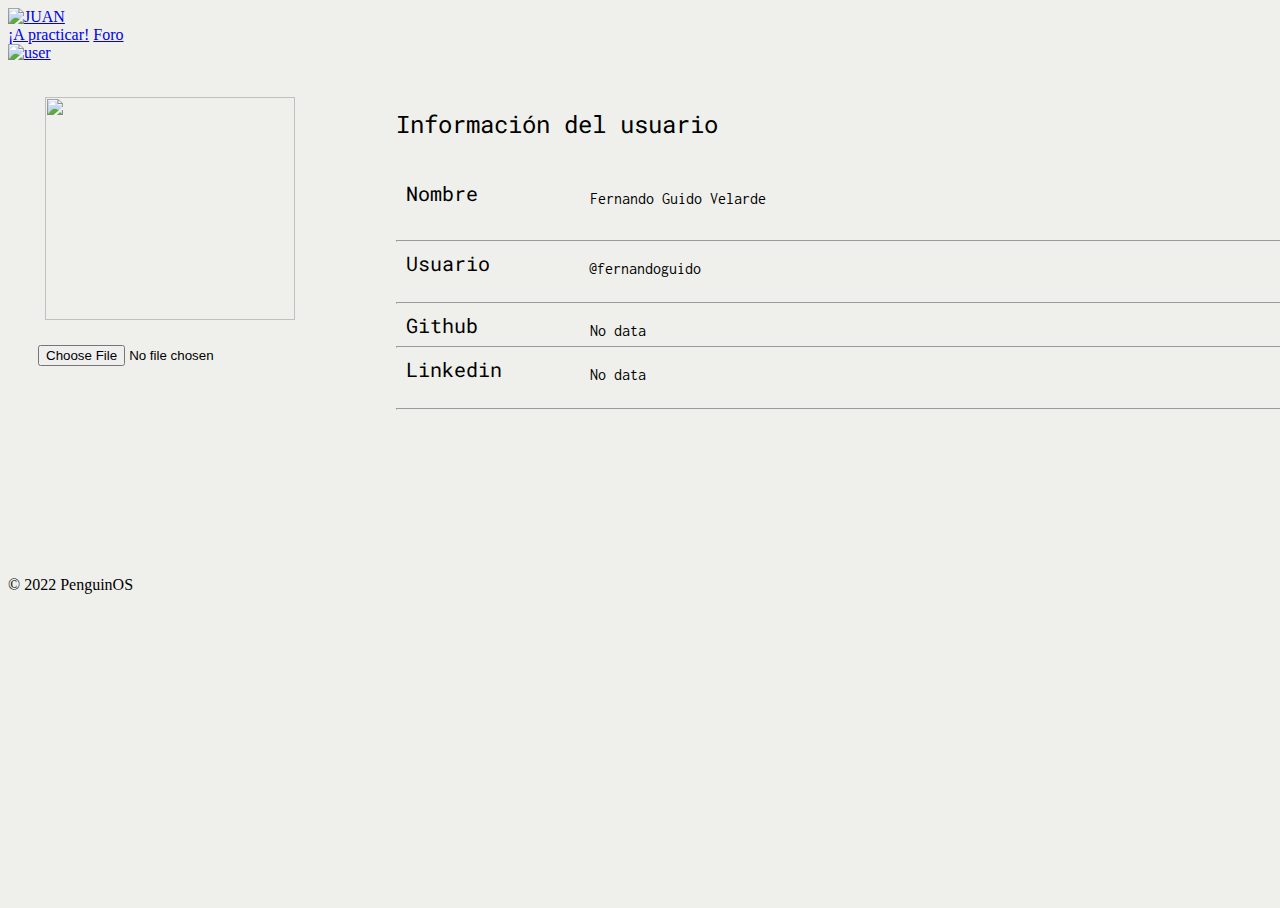
==== editProfile.html @ 4a19abc8 "editProfile - HTML & CSS" ====
<!DOCTYPE html>
<html lang="en">
<head>
    <meta charset="UTF-8">
    <meta http-equiv="X-UA-Compatible" content="IE=edge">
    <meta name="viewport" content="width=device-width, initial-scale=1.0">
    <link rel="preconnect" href="https://fonts.googleapis.com">
    <link rel="preconnect" href="https://fonts.gstatic.com" crossorigin>
    <link href="https://fonts.googleapis.com/css2?family=Inconsolata:wght@400;700&family=Roboto+Mono:wght@400;700&display=swap" rel="stylesheet">
    <title>Perfil</title>
    <link rel="stylesheet" href="./style.css">
    <link rel="stylesheet" href="./CSS/style_profile.css">
    <link rel="icon" href="imagenes/juan_mostacho.png">
    <script type=module src=main.js></script>

</head>
<my-header></my-header>
<body>
    <div class="edit_profilePic">
        <div id="profilePic"><img src="./imagenes/kittyProfile.jpg"></div>
        <div id="changePic"class="edit">
            <input type="file" />
        </div>
        <div class="edit_user_info">
            <div id="userInfoTitle "class="title">Información del usuario</div>
            <div class="editInfo">
                <div id="nameInfo">
                    <div id="nameTitle" class="subtitles">Nombre</div>
                    <div id="name">Fernando Guido Velarde</div>
                    <img src="./imagenes/lock-icon-11.png">
                </div>
                <br>
                <hr>
                <div id="userInfo">
                    <div id="userTitle" class="subtitles">Usuario</div>
                    <div id="user">@fernandoguido</div>
                    <a id="userEdit" class="edit" href="#popup1">Editar</a>
                </div>
                <div id="popup1" class="overlay">
                    <div class="popup">
                        <div class="title">Cambio de username</div>
                        <a class="close" href="#">&times;</a>
                        <div class="content">
                            <form>
                                <br>
                                <label for="oldUser">Username actual:</label><br>
                                <input type="text" id="ouser" name="ouser"><br>
                                <label for="newUser">Nuevo usuario:</label><br>
                                <input type="text" id="nuser" name="nuser"><br><br>
                                <input type="submit" value="Guardar">
                            </form>
                        </div>
                    </div>
                </div>
                <br>
                <hr>
                <div id="githubInfo">
                    <div id="githubTitle" class="subtitles">Github</div>
                    <div id="github">No data</div>
                    <a id="githubEdit"class="edit" href="#">Editar</a>
                </div>
                <hr>
                <div id="linkedinInfo">
                    <div id="linkedinTitle" class="subtitles">Linkedin</div>
                    <div id="linkedin">No data</div>
                    <a id ="linkedinEdit" class="edit" href="#">Editar</a>
                </div>
                <br>
                <hr>
            </div>
          

        </div>

    </div>

</body>
<my-footer></my-footer>
</html>
---- CSS/style_profile.css ----
html,body{
    height: 100%;
}
body{
    background-color: #EFF0EB;
    display:block;

}
.title{
    font-family: "Roboto Mono";
    font-size: 24px;
}
.info{
    position: relative;
    width: 436px;
    height: 1137px;
    left: 18px; 
    top: 26px;
    background: #F0C561;
    border-radius: 10px;
}

.username{
    position:absolute;
    top:23px;
    right:77px;
    font-family: "Roboto Mono";
}
.name{
    font-size: 24px;
}
.user{
    font-size: 16px;
}
.rank{
    position:absolute;
    font-size:20px;
    top:74px;
}
.profile_pic img{
    position:absolute;
    width: 119px;
    height: 109px;
    left:25px;
    top:18px; 
}
.edit a{
    position:absolute;
    font-family: "Roboto Mono";
    background-color: #FE79C6;
    padding: 14px 112px;
    font-size:20px;
    border: none;
    color: white;
    border-radius: 18px;
    left:25px;
    width: 160px;
    height: 30px;
    text-decoration: none;

}
.edit a:hover{
    background-color: #CF6CB4;
    transition: 0.2s;
    
}
.edit_profile{ 
    top:153px;
}
.edit_bio{
    top:224px;
}
.social_media{
    position:absolute;
    top:310px;
    font-family: "Inconsolata";
    left:23px;
    width: 436px;
}


.github:link{
    color:black;
}

.linkedin:link{
    color:black;
}
.logo img{
    width: 29px;
    height: 29px;
}
.link{
    position:absolute;
    left:55px;
    font-size: 16px;;
}

.web_activity{
    position:absolute;
    top:439px;
    left:18px;
}
    
.detailed_progress{
    position: relative;
    width: 491px;
    height: 335px;
    left: 486px; 
    bottom:1111px;

    background: #F0C561;
    border-radius: 10px;
}
#titleProblems{
    position: absolute;
    top:18px;
    left:18px;
}
.courses{
    position: absolute;
    left:18px;
    top:64px;
}
.titleCourse{
    font-family: "Inconsolata";
    font-size: 20px;
}
.progress{
    position: absolute;
    background-color: white;
    width: 134px;
    height: 22px;
    border-radius: 7px;
    left:330px;
    top:0px;
    font-family: "Roboto Mono";
    text-align: center;
    color: rgb(255,255,255,0 );
}
.progress:hover{
    color: black;
    transition: 0.8s;
}
#courseTwo{
    position: absolute;
    top:62px;
}
#courseThree{
    position: absolute;
    top:137px;
}
#courseFour{
    position: absolute;
    top:202px;
}
#titleGProgress{
    position: absolute;
    top:18px;
    left:18px;
}
.general_progress{
    position: absolute;
    width: 418px;
    height: 334px;
    left: 1001px;
    top: 94px;
    background: #F0C561;
    border-radius: 10px;
    
}
.progressG:hover{
    color: rgb(0,0,0,1 );
    transition: 0.8s ease-in-out;
}
.progressG{
    position: absolute;
    top:30px;
    left:10px;
    align-items: center;
    display: flex;
    flex-direction: column;
    color: rgb(0,0,0,0 );
    width:400px;
    padding:25px 0;
    border-radius: 8px;
    background-color: rgb(255,255,255,0 );
}

.circular_progress{
    position:relative;
    width:250px;
    height: 250px;
    border-radius: 50%;
    background: conic-gradient(#9ACEAC 0deg,white 0deg);
}

.progress-value{
    font-family: "Roboto Mono";
    font-size: 36px;
    position:relative;
    top:105px;
    left:105px;
    
}

.forum-entries{
    position: relative;
    width: 934px;
    height: 773px;
    left: 486px; 
    bottom:1085px;

    background: #F0C561;
    border-radius: 10px;
}
#entriesTitle{
    position: absolute;
    top:18px;
    left:18px;
}
.group_entries{
    position: relative;
    top:76px;
    left:29px;
}
ul{
    list-style: none;
    padding: 0;
	margin: 0;
	max-width: 811px;
    
	position: relative;
    
}
li{
    height:70px;
    padding: 21px 24px;
	border-radius: 18px;
	background: #52A4B9;
    color:white;
}

#entry2{
    position: relative;
    top:32px;
    background: #57C7FF;
}
#entry3{
    position: relative;
    top:64px;
    background: #9ACEAC;
}
.time{
    
    font-family: "Roboto Mono";
    font-size: 20px;
    float:right;
}
.entries{
    position: relative;
    font-family: "Inconsolata";
    font-size: 20px;
    top:24px;
}
#profilePic img{
    position: relative;
    width: 250px;
    height: 223px;
    left:37px;
    top:35px;
}
.edit{
    font-family: "Roboto Mono";
    font-size: 20px;
}
#changePic{
    position:relative;
    top:50px;
    left:30px;

}
.edit_user_info{
    position:relative;
    left:388px;
    bottom:208px;
    width: 970px;
}
.editInfo{
    position: relative;
    top:50px;
}

hr{

    width: 100%;
}

.subtitles{
    
    font-family: "Roboto Mono";
    font-size: 20px;
}
#nameTitle{
    position: relative;
    float:left;  
    left: 10px;
    bottom:10px;

}
#name{
    position: relative;
    right:600px;
    float:right;    
    font-family: "Inconsolata";
}
#nameInfo img{
    position: relative;
    left: 870px;
    width: 20px;
    height: 20px;
}
#userTitle{
    position: relative;
    float:left;  
    left: 10px;
    bottom:10px;

}
#userInfo{
    position: relative;
    top:10px;
}
#user{
    position: relative;
    right:665px;
    float:right;    
    font-family: "Inconsolata";
}

#userEdit{
    position: relative;
    left: 800px;
    text-decoration: none;
    color:black;
}
#userEdit:hover{
    text-decoration: underline;
}
form{
    font-family: "Roboto Mono";
}
#ouser{
    font-family:"Inconsolata";
}
#nuser{
    font-family:"Inconsolata";
}
.overlay {
    position: fixed;
    top: 0;
    bottom: 0;
    left: 0;
    right: 0;
    background: rgba(0, 0, 0, 0.7);
    transition: opacity 500ms;
    visibility: hidden;
    opacity: 0;
  }
  .overlay:target {
    visibility: visible;
    opacity: 1;
  }
  
  .popup {
    margin: 70px auto;
    padding: 20px;
    background: #EFF0EB;
    border-radius: 5px;
    width: 30%;
    position: relative;
    transition: all 5s ease-in-out;
  }
  
  .popup h2 {
    margin-top: 0;
    color: #333;
    font-family: Tahoma, Arial, sans-serif;
  }
  .popup .close {
    position: absolute;
    top: 20px;
    right: 30px;
    transition: all 200ms;
    font-size: 30px;
    font-weight: bold;
    text-decoration: none;
    color: #333;
  }
  .popup .close:hover {
    color: #06D85F;
  }
  .popup .content {
    max-height: 30%;
    overflow: auto;
  }
  .save{
    width: 160px;
    height: 47px;
    background-color: #57C7FF;

   
  }
  
  @media screen and (max-width: 700px){
    .box{
      width: 70%;
    }
    .popup{
      width: 70%;
    }
  }


form{
    font-family: "Roboto Mono";
}
#ouser{
    font-family:"Inconsolata";
}
#nuser{
    font-family:"Inconsolata";
}
#githubTitle{
    position: relative;
    float:left;  
    left: 10px;

}
#github{
    position: relative;
    right:720px;
    float:right;    
    font-family: "Inconsolata";
    top:10px;
}

#githubEdit{
    position: relative;
    left: 814px;
    text-decoration: none;
    color:black;
}
#githubEdit:hover{
    text-decoration: underline;
}
#linkedinTitle{
    position: relative;
    float:left;  
    left: 10px;

}
#linkedin{
    position: relative;
    right:720px;
    float:right;    
    font-family: "Inconsolata";
    top:10px;
}

#linkedinEdit{
    position: relative;
    left: 790px;
    text-decoration: none;
    color:black;
    top:10px;
}
#linkedinEdit:hover{
    text-decoration: underline;
}
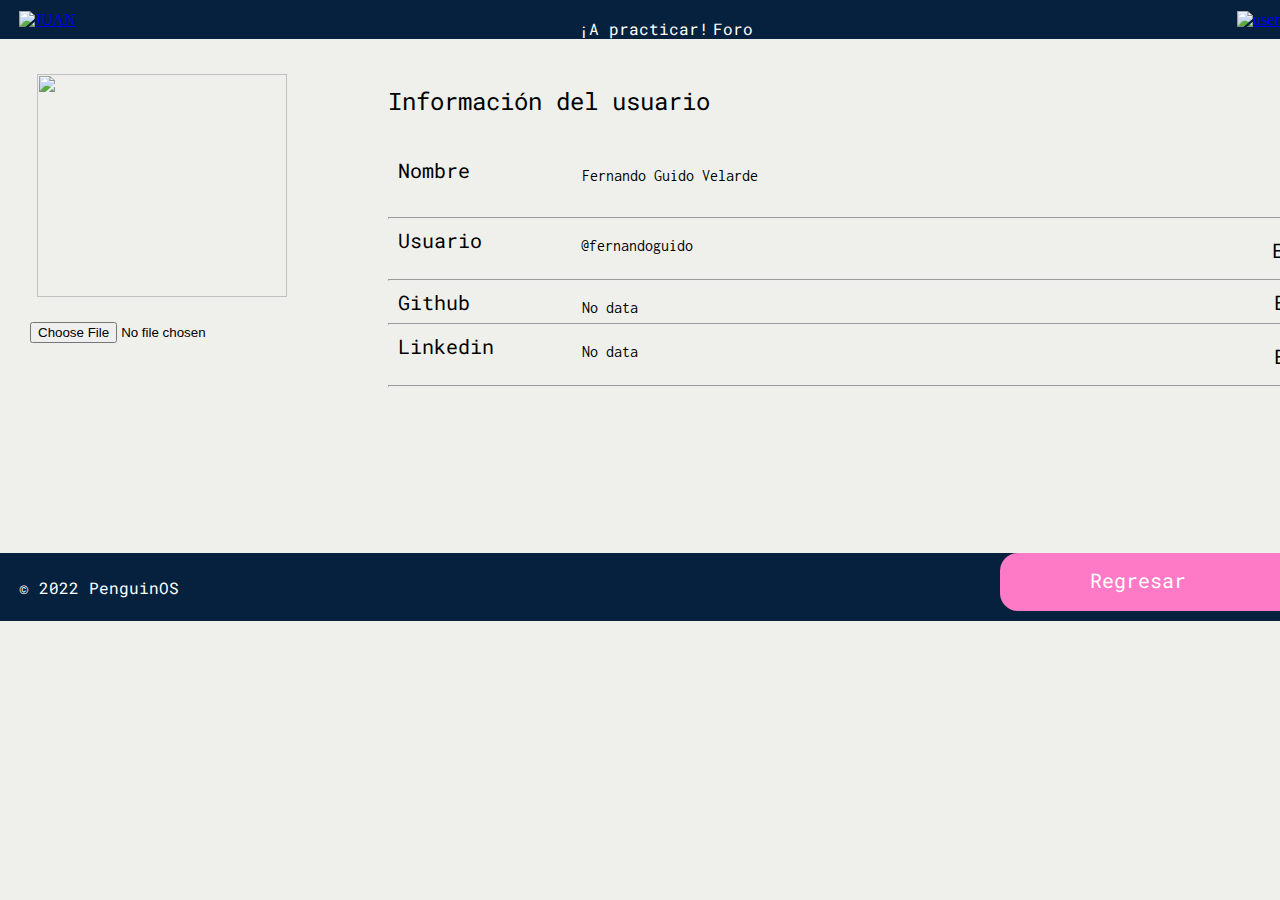
==== commit 3b9c603b: "Correcciones" ====
--- a/editProfile.html
+++ b/editProfile.html
@@ -14,10 +14,25 @@
     <script type=module src=main.js></script>
 
 </head>
+<style>
+    logo1{
+        width: 60px;
+        height: 63px;
+        background: url(imagenes/juan_mostacho.png);
+        background-repeat: no-repeat;
+        background-position: center center;
+        background-size: cover;
+        opacity: 1;
+        position: absolute;
+        left: 6px;
+        top: 0px;
+        overflow: hidden;
+    }
+</style>
 <my-header></my-header>
 <body>
     <div class="edit_profilePic">
-        <div id="profilePic"><img src="./imagenes/kittyProfile.jpg"></div>
+        <div id="profilePic"><img src="imagenes/kittyProfile.jpg"></div>
         <div id="changePic"class="edit">
             <input type="file" />
         </div>
@@ -27,7 +42,7 @@
                 <div id="nameInfo">
                     <div id="nameTitle" class="subtitles">Nombre</div>
                     <div id="name">Fernando Guido Velarde</div>
-                    <img src="./imagenes/lock-icon-11.png">
+                    <img src="imagenes/lock-icon-11.png">
                 </div>
                 <br>
                 <hr>
@@ -68,10 +83,12 @@
                 <br>
                 <hr>
             </div>
-          
-
         </div>
 
+    </div>
+
+    <div class="backing">
+        <a href="profile.html" type="button" class="back_to_profile">Regresar</a>
     </div>
 
 </body>
--- a/style.css
+++ b/style.css
@@ -0,0 +1,320 @@
+header{
+    display: flex;
+    justify-content: space-between;
+    align-items: center;
+    background-color: #05213D;
+}
+
+body{
+    margin: 0;
+    padding: 0;
+}
+
+
+.container{
+    position: relative;
+    width: 1000px;
+    height: 300px;
+    margin: 240px auto;
+}
+
+.container .box{
+    position: relative;
+    width: calc(483px - 20px);
+    height: calc(300px - 20px);
+    background: #D9D9D9;
+    float: left;
+    margin: 15px;
+    box-sizing: border-box;
+    overflow: hidden;
+    top: 593px;
+    left: 98px;
+}
+.MOVER{
+    left: 321px;
+    top: 390px;
+}
+.usuer1{
+    position: absolute;
+    width: 68px;
+    height: 18px;
+    left: 631px;
+    top: 362px;
+    font-family: 'Roboto Mono';
+    font-style: normal;
+    font-weight: 400;
+    font-size: 14px;
+    line-height: 18px;
+    text-decoration-line: underline;
+    color: #000000;
+}
+.usuer2{
+    position: absolute;
+    width: 84px;
+    height: 17px;
+    left: 896px;
+    top: 252px;
+    font-family: 'Roboto Mono';
+    font-style: normal;
+    font-weight: 400;
+    font-size: 14px;
+    line-height: 17px;
+    text-decoration-line: underline;
+    color: #000000;
+}
+.usuer3{
+    position: absolute;
+    width: 70px;
+    height: 17px;
+    left: 1175px;
+    top: 362px;
+    font-family: 'Roboto Mono';
+    font-style: normal;
+    font-weight: 400;
+    font-size: 14px;
+    line-height: 17px;
+    text-decoration-line: underline;
+    color: #000000;
+}
+.logo1{
+    width: 75px;
+    height: 72px;
+    background: url(imagenes/juan_mostacho.png);
+    background-repeat: no-repeat;
+    background-position: center center;
+    background-size: cover;
+    opacity: 1;
+    position: absolute;
+    left: 6px;
+    top: 0px;
+    overflow: hidden;
+}
+.imga1{
+    width: 205px;
+    height: 202px;
+    background: url(imagenes/bombom.jpg);
+    background-repeat: no-repeat;
+    background-position: center center;
+    background-size: cover;
+    opacity: 1;
+    position: absolute;
+    left: 561px;
+    top: 390px;
+    overflow: hidden;
+}
+.imga2{
+    width: 205px;
+    height: 202px;
+    background: url(imagenes/animal.jpg);
+    background-repeat: no-repeat;
+    background-position: center center;
+    background-size: cover;
+    opacity: 1;
+    position: absolute;
+    left: 840px;
+    top: 280px;
+    overflow: hidden;
+}
+.imga3{
+    width: 205px;
+    height: 202px;
+    background: url(imagenes/burbuja.jpg);
+    background-repeat: no-repeat;
+    background-position: center center;
+    background-size: cover;
+    opacity: 1;
+    position: absolute;
+    left: 1116px;
+    top: 390px;
+    overflow: hidden;
+}
+.imga4{
+    background: url(imagenes/china.jpg);
+    background-repeat: no-repeat;
+    background-position: center center;
+    background-size: cover;
+    opacity: 1;
+    position: absolute;
+    overflow: hidden;
+    position: absolute;
+    width: 186px;
+    height: 276px;
+    top: 871px;
+    left:1059px;
+}
+.imga5{
+    background: url(imagenes/rabbit.jpg);
+    background-repeat: no-repeat;
+    background-position: center center;
+    background-size: cover;
+    opacity: 1;
+    position: absolute;
+    overflow: hidden;
+    position: absolute;
+    width: 186px;
+    height: 276px;
+    left: 565px;
+    top: 871px;
+}
+.textpre{
+    position: absolute;
+    width: 476px;
+    height: 47px;
+    left: 77px;
+    top: 723px;
+    font-family: 'Roboto Mono';
+    font-style: normal;
+    font-weight: 700;
+    font-size: 36px;
+    line-height: 47px;
+    color: #52A4B9;
+}
+.textu{
+    position: absolute;
+    width: 245px;
+    height: 138px;
+    left: 755px;
+    top: 960px;
+    font-family: 'Roboto Mono';
+    font-style: normal;
+    font-weight: 400;
+    font-size: 24px;
+    line-height: 25px;
+    color: #000000;
+}
+.textu1{
+    position: absolute;
+    width: 252px;
+    height: 138px;
+    left: 1250px;
+    top: 960px;
+    font-family: 'Roboto Mono';
+    font-style: normal;
+    font-weight: 400;
+    font-size: 24px;
+    line-height: 25px;
+    color: #000000;
+}
+.textuser{
+    position: absolute;
+    width: 765px;
+    height: 47px;
+    left: 84px;
+    top: 131px;
+    font-family: 'Roboto Mono';
+    font-style: normal;
+    font-weight: 700;
+    font-size: 36px;
+    line-height: 47px;
+    color: #52A4B9;
+}
+.header__logo{
+
+    margin-left: 19px;
+}
+.header__logo img{
+    width: 67px;
+    height: 66px;
+}
+.header__links a{
+    font-family: "Roboto Mono";
+    color: white;
+    position:relative;
+    transition: color 300ms ease-in-out;
+    text-decoration: none;
+
+}
+.pie {
+    width: 10000px;
+    height: 80px;
+    background: #05213D;
+    background-repeat: no-repeat;
+    background-position: center center;
+    background-size: cover;
+    opacity: 1;
+    position: absolute;
+    top: 1258px;
+    left: 0px;
+    overflow: hidden;
+}
+.v461_384 {
+    width: 400px;
+    color: rgba(255,255,255,1);
+    position: absolute;
+    top: 25px;
+    left: 19px;
+    font-family: "Roboto Mono";
+    font-weight: Regular;
+    font-size: 20px;
+    opacity: 1;
+    text-align: left;
+}
+.v170_62 {
+    width: 10000px;
+    height: 80px;
+    background: #05213D;
+    background-repeat: no-repeat;
+    background-position: center center;
+    background-size: cover;
+    opacity: 1;
+    position: absolute;
+    top: 0px;
+    left: 0px;
+    overflow: hidden;
+}
+.fotito img {
+    position: absolute;
+    width: 71px;
+    height: 43px;
+    left: 1766px;
+    top: 15px;
+}
+.v11_549 {
+    width: 49px;
+    color: rgba(239,240,235,1);
+    position: absolute;
+    top: 40px;
+    left: 791px;
+    font-family: Roboto Mono;
+    font-weight: Regular;
+    font-size: 20px;
+    opacity: 1;
+    text-align: left;
+}
+.v11_548 {
+    width: 157px;
+    color: rgba(239,240,235,1);
+    position: absolute;
+    top: 40px;
+    left: 580px;
+    font-family: Roboto Mono;
+    font-weight: Bold;
+    font-size: 20px;
+    opacity: 1;
+    text-align: left;
+}
+.header__links a:hover{
+    font-weight: bold;
+}
+
+.header__user img{
+    width: 56px;
+    height: 51px;
+    position:relative;
+
+
+}
+footer{
+    background-color: #05213D;
+    height: 68px;
+    display: flex;
+    justify-content: space-between;
+    align-items: center;
+
+}
+.copyright a{
+    font-family: "Roboto Mono";
+    color: white;
+    margin-left: 19px;
+   
+}--- a/CSS/style_profile.css
+++ b/CSS/style_profile.css
@@ -15,11 +15,42 @@
     width: 436px;
     height: 1137px;
     left: 18px; 
-    top: 26px;
+    top: 100px;
     background: #F0C561;
     border-radius: 10px;
 }
-
+.fotito img {
+    position: absolute;
+    width: 71px;
+    height: 43px;
+    left: 1766px;
+    top: 15px;
+}
+.pie {
+    width: 10000px;
+    height: 80px;
+    background: #05213D;
+    background-repeat: no-repeat;
+    background-position: center center;
+    background-size: cover;
+    opacity: 1;
+    position: absolute;
+    top: 1258px;
+    left: 0px;
+    overflow: hidden;
+}
+.v461_384 {
+    width: 500px;
+    color: rgba(255,255,255,1);
+    position: absolute;
+    top: 25px;
+    left: 19px;
+    font-family: 'Roboto Mono';
+    font-weight: Regular;
+    font-size: 20px;
+    opacity: 1;
+    text-align: left;
+}
 .username{
     position:absolute;
     top:23px;
@@ -43,6 +74,19 @@
     height: 109px;
     left:25px;
     top:18px; 
+}
+.v170_63 {
+    width: 100%;
+    height: 70px;
+    background: #05213D;
+    background-repeat: no-repeat;
+    background-position: center center;
+    background-size: cover;
+    opacity: 1;
+    position: absolute;
+    top: 2px;
+    left: 0px;
+    overflow: hidden;
 }
 .edit a{
     position:absolute;
@@ -77,6 +121,30 @@
     left:23px;
     width: 436px;
 }
+.v13_591 {
+    width: 157px;
+    color: rgba(239,240,235,1);
+    position: absolute;
+    top: 40px;
+    left: 580px;
+    font-family: Roboto Mono;
+    font-weight: Bold;
+    font-size: 20px;
+    opacity: 1;
+    text-align: left;
+}
+.v13_592 {
+    width: 49px;
+    color: rgba(239,240,235,1);
+    position: absolute;
+    top: 40px;
+    left: 791px;
+    font-family: Roboto Mono;
+    font-weight: Regular;
+    font-size: 20px;
+    opacity: 1;
+    text-align: left;
+}
 
 
 .github:link{
@@ -107,7 +175,7 @@
     width: 491px;
     height: 335px;
     left: 486px; 
-    bottom:1111px;
+    bottom:1036px;
 
     background: #F0C561;
     border-radius: 10px;
@@ -164,7 +232,7 @@
     width: 418px;
     height: 334px;
     left: 1001px;
-    top: 94px;
+    top: 103px;
     background: #F0C561;
     border-radius: 10px;
     
@@ -209,7 +277,7 @@
     width: 934px;
     height: 773px;
     left: 486px; 
-    bottom:1085px;
+    bottom:1007px;
 
     background: #F0C561;
     border-radius: 10px;
@@ -411,6 +479,21 @@
 
    
   }
+
+  .backing a{
+    position: absolute ;
+    font-family: "Roboto Mono";
+    background-color: #FE79C6;
+    padding: 14px 90px;
+    font-size: 20px;
+    border: none;
+    color: white;
+    border-radius: 18px;
+    left: 1000px;
+    width: 160px;
+    height: 30px;
+    text-decoration: none;
+  }
   
   @media screen and (max-width: 700px){
     .box{
@@ -477,4 +560,4 @@
 }
 #linkedinEdit:hover{
     text-decoration: underline;
-}
+}